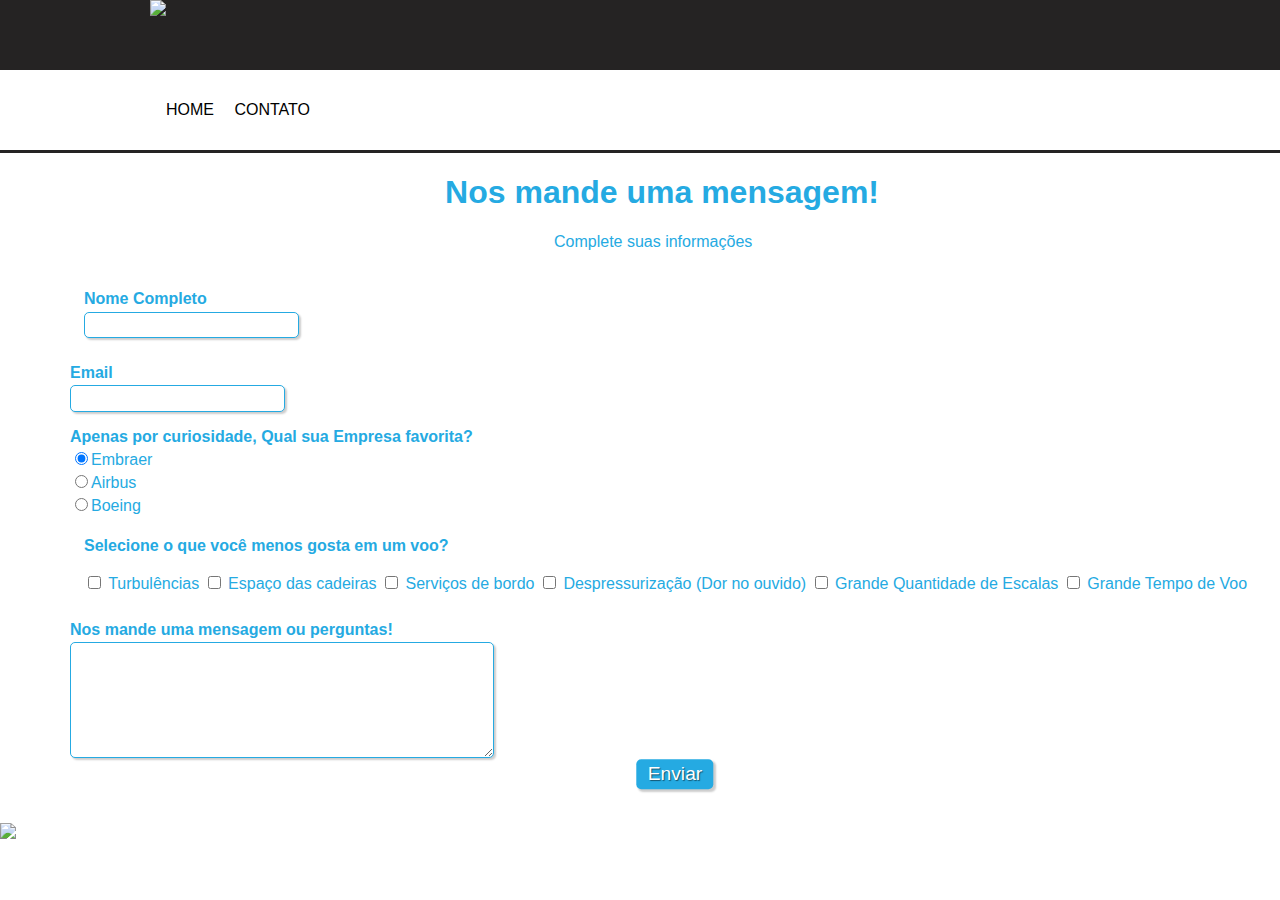
==== Contato.html @ b7b42c3d "contact html and css" ====
<!DOCTYPE html>
<html>

<head>
    <link rel="stylesheet" type="text/css" href="./css/main.css">
    <link rel="stylesheet" type="text/css" href="./css/Contato.css">
    <title>Entre em contato! </title>
</head>

<body>
    <header class="Menu-principal">
        <main>
            <div class="retangulo-1">
                <div class="logoab">
                    <a href="index.html"><img src="./img/logo blog.png" /></a>
                </div>
            </div>
        </main>
    </header>
    <main class="paginatd bottonborder">
        <div class="retangulo2">
            <div class="menu">
                <ul>
                    <li>
                        <a href="index.html">Home</a>
                    </li>
                    <li>
                        <a href="Contato.html">Contato</a>
                    </li>
                </ul>
            </div>
        </div>
    </main>


    <div class="formcenter">
        <div class="paginatd">
            <h1 id="titulo">Nos mande uma mensagem!</h1>
            <p id="subtitulo">Complete suas informações</p>
            <br>
        </div>

        <form class="paginatd">

            <fieldset class="grupo">
                <div class="campo">
                    <label for="nome"><strong>Nome Completo</strong></label>
                    <input type="text" name="nome" id="nome" required>
                </div>

            </fieldset>

            <div class="campo">
                <label for="email"><strong>Email</strong></label>
                <input type="email" name="email" id="email" required>
            </div>

            <div class="campo">
                <label><strong>Apenas por curiosidade, Qual sua Empresa favorita?</strong></label>
                <label>
                    <input type="radio" name="empresa" value="Embraer" checked>Embraer
                </label>
                <label>
                    <input type="radio" name="empresa" value="Airbus">Airbus
                </label>
                <label>
                    <input type="radio" name="empresa" value="Boeing">Boeing
                </label>
            </div>

            <fieldset class="grupo">

                <div id="check">
                    <label><strong>Selecione o que você menos gosta em um voo?</strong></label><br><br>
                    <input type="checkbox" id="voo1" name="voo1" value="Turbulências">
                    <label for="voo1"> Turbulências</label>
                    <input type="checkbox" id="voo2" name="voo2" value="Espaço das cadeiras">
                    <label for="voo2"> Espaço das cadeiras</label>
                    <input type="checkbox" id="voo3" name="voo3" value="Serviços de bordo">
                    <label for="voo3"> Serviços de bordo</label>
                    <input type="checkbox" id="voo4" name="voo4" value="Despressurização (Dor no ouvido)">
                    <label for="voo4"> Despressurização (Dor no ouvido)</label>
                    <input type="checkbox" id="voo5" name="voo5" value="Grande Quantidade de Escalas">
                    <label for="voo5"> Grande Quantidade de Escalas</label>
                    <input type="checkbox" id="voo6" name="voo6" value="Grande Tempo de Voo">
                    <label for="voo6"> Grande Tempo de Voo</label>
                </div>
            </fieldset>

            <div class="campo">
                <br>
                <label for="mensagem"><strong>Nos mande uma mensagem ou perguntas! </strong></label>
                <textarea rows="6" style="width: 26em" id="mensagem" name="mensagem"></textarea>
            </div>

            <button class="botao" type="submit" onsubmit="">Enviar</button>

        </form>
    </div>
    <div class="retangulo-1 ">
        <div class="logoab">
            <a href="index.html"><img src="./img/logo blog.png" /></a>
        </div>

</body>

</html>
---- css/main.css ----
body {
    width: 100%;
    height: 100%;
    margin: 0 auto;
}

ul {
    padding: 0px!important;
}

.Menu-principal {
    width: 100%;
    background-color: #252323;
    height: 70px;
}
main, .content {
    margin: 0 auto;
    width: 980px;
    position: relative;
}

.text-destaque p {
    color: #9a9a9a;
    text-align: center;

}
.text-destaque {
    text-align: center;
    font-family: Verdana, Geneva, Tahoma, sans-serif ;
}

.text-destaque h1 {
    color: #000
}
.text-destaque strong {
    color:#25AAE2;
}

.logoab {
    margin-top: auto;
    margin-bottom: auto;   
    width: 70%;
    float: left;  
}
.redesociais ul li {
    display: inline-block;
    

}
.redesociais {
    width: 20%;
    float: right;
}

.retangulo-1{
    background-color: #252323;
}

.retangulo2 {
    background-color: #ffffff;
    width: 980px;
    margin: 0 auto;
    padding: 15px;
}
.bottonborder {
    border-bottom: 3px solid #252323;
    height: 80px;
}

.border {
    border-top: 3px solid #252323;
    height: 100px;
}

.menu ul li {
    display: inline-block;
    color: black;
    margin-left: 16px;
    height: 50px;
    font-family: Verdana, Geneva, Tahoma, sans-serif ;
    
}
.menu ul li:hover{
    border-bottom: 2px solid #25AAE2;
}

.menu ul li a:hover{
    color: #25AAE2;
    

}

.menu ul li a {
    display: inline-block;
    color: black;
    text-decoration: none;
    font-size: 16px;
    text-transform: uppercase;

}
.menu {
    width: 70%;
    float:left;
}
.pesquisa{
    width: 30%;
    float: right;
    text-align: center;
}
.pesquisa input {
    margin-top: 8px;
    padding: 8px;
    height: 20px;
    border: 1px solid #d6d6d6
}

.paginatd{
    width: 100%;
    float: left;
    

}

button.slick-prev {
    font-size: 0px;
    border: none;
    width: 64px;
    height: 130px;
    z-index: 9;
    background-color: transparent;
    background-image: url('../img/prev.png');
    position: absolute;
    top:73%;
    left: 10%;
}

button.slick-next {
    font-size: 0px;
    border: none;
    width: 64px;
    height: 130px;
    z-index: 9;
    background-color: transparent;
    background-image: url('../img/prox.png');
    position: absolute;
    top:73%;
    right: 10%;
}
.slider-principal {
    width: 100%;
}
.slick-initialized {
    overflow: hidden;
}

.slick-dots li button {
    font-size: 0px;
    border: 3px solid #000;
    width: 22px;
    height: 22px;
    background: transparent;
    border-radius: 50%;
    cursor: pointer;

}
.slick-dots{
    margin: 0 auto;
    width: 50%;
    position: absolute;
    left: 47%;
    top: 750px;

}

.slick-dots li {
    padding-left: 10px;
    display: inline-block;
}

li.slick-active button{
    background: #25AAE2;

}

.paginat {
    text-align: center;
    padding-left: 15px;
    padding-right: 15px; 
    width: 29%;
    float: left;
    position: relative;
    padding: 10px;
}

.bloco-imagem img {
    margin: 0 auto;
    width: 100%;
    height: auto;
    
}
.bloco-imagens-texto{
    color:#ffffff;
}

.bloco-imagem {
    height: 300px ;
    border: 1px solid #c5c5c5;
    padding-top: 15px;
    padding-bottom: 15px;

    
}
.bloco-imagem b, p {
    text-align: left;
}
.bloco-texto {
    margin-top: 3em;
    margin-left: 25px;
   
}

h3 {
    font-weight: normal!important;
    
}

.bloco-imagens-texto {
    background-color: #252323;
}

a {
    color: inherit;
}

.Posts{
    text-align: center;
    font-family: Verdana, Geneva, Tahoma, sans-serif ;
    color:#ffffff;

}
---- css/Contato.css ----
#titulo {
    font-family: sans-serif;
    color: #25AAE2;
    margin-left: 31%
} 
#subtitulo {
    font-family: sans-serif;
    color: #25AAE2;
    margin-left: 40%;
} 

#check{
    display: inline-block;
}

fieldset {
    border: 0;
    
}

.formcenter{
    margin-left: 70px;
}
body{
    background-color: #ffffff;
    font-family: sans-serif;
    font-size: 1em;
    color: #25AAE2;
    text-align: left;
   
}

input, select, textarea, button {
    font-family: sans-serif;
    font-size: 1em;
    color: #25AAE2;
    border-radius: 5px;
}

.grupo:before, .grupo:after {
    display: table;
}

.grupo:after {
    clear: both;
}

.campo {
    margin-bottom: 1em;
}

.campo label {
    margin-bottom: 0.2em;
    color: #25AAE2;
    display: block;
}

fieldset.grupo .campo {
    float:  left;
    margin-right: 1em;
}

.campo input[type="text"], .campo input[type="email"], .campo select, .campo textarea {
    padding: 0.2em;
    border: 1px solid #25AAE2;
    box-shadow: 2px 2px 2px rgba(0,0,0,0.2);
    display: block;
    
   
}

.campo select option {
    padding-right: 1em;
}

.campo input:focus, .campo select:focus, .campo textarea:focus {
    background: #E0E0F8;
}

.botao {
    font-size: 1.2em;
    background: #25AAE2;
    border: 0;
    margin-bottom: 1em;
    color: #ffffff;
    padding: 0.2em 0.6em;
    box-shadow: 2px 2px 2px rgba(0,0,0,0.2);
    text-shadow: 1px 1px 1px rgba(0,0,0,0.5);
    position: relative;
    top: 90%;
    left: 50%;
    margin-right: -50%;
    transform: translate(-50%, -50%)
}

.botao:hover {
    background: #CCBBFF;
    box-shadow: inset 2px 2px 2px rgba(0,0,0,0.2);
    text-shadow: none;
}

.botao, select{
    cursor: pointer;
}
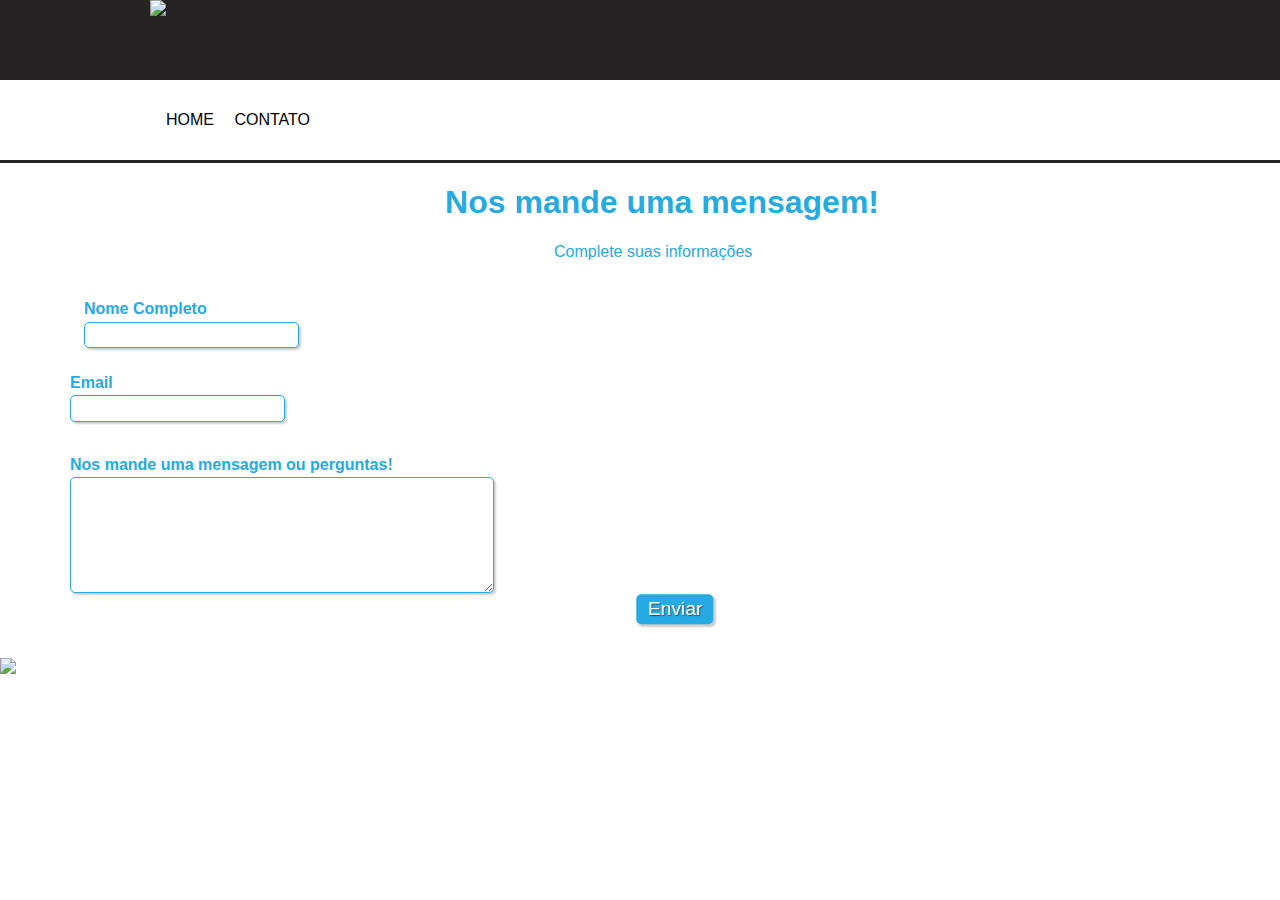
==== commit 67ebb8b8: "tests" ====
--- a/Contato.html
+++ b/Contato.html
@@ -56,38 +56,6 @@
             </div>
 
             <div class="campo">
-                <label><strong>Apenas por curiosidade, Qual sua Empresa favorita?</strong></label>
-                <label>
-                    <input type="radio" name="empresa" value="Embraer" checked>Embraer
-                </label>
-                <label>
-                    <input type="radio" name="empresa" value="Airbus">Airbus
-                </label>
-                <label>
-                    <input type="radio" name="empresa" value="Boeing">Boeing
-                </label>
-            </div>
-
-            <fieldset class="grupo">
-
-                <div id="check">
-                    <label><strong>Selecione o que você menos gosta em um voo?</strong></label><br><br>
-                    <input type="checkbox" id="voo1" name="voo1" value="Turbulências">
-                    <label for="voo1"> Turbulências</label>
-                    <input type="checkbox" id="voo2" name="voo2" value="Espaço das cadeiras">
-                    <label for="voo2"> Espaço das cadeiras</label>
-                    <input type="checkbox" id="voo3" name="voo3" value="Serviços de bordo">
-                    <label for="voo3"> Serviços de bordo</label>
-                    <input type="checkbox" id="voo4" name="voo4" value="Despressurização (Dor no ouvido)">
-                    <label for="voo4"> Despressurização (Dor no ouvido)</label>
-                    <input type="checkbox" id="voo5" name="voo5" value="Grande Quantidade de Escalas">
-                    <label for="voo5"> Grande Quantidade de Escalas</label>
-                    <input type="checkbox" id="voo6" name="voo6" value="Grande Tempo de Voo">
-                    <label for="voo6"> Grande Tempo de Voo</label>
-                </div>
-            </fieldset>
-
-            <div class="campo">
                 <br>
                 <label for="mensagem"><strong>Nos mande uma mensagem ou perguntas! </strong></label>
                 <textarea rows="6" style="width: 26em" id="mensagem" name="mensagem"></textarea>
--- a/css/main.css
+++ b/css/main.css
@@ -11,7 +11,7 @@
 .Menu-principal {
     width: 100%;
     background-color: #252323;
-    height: 70px;
+    height: 80px;
 }
 main, .content {
     margin: 0 auto;
@@ -101,17 +101,6 @@
 .menu {
     width: 70%;
     float:left;
-}
-.pesquisa{
-    width: 30%;
-    float: right;
-    text-align: center;
-}
-.pesquisa input {
-    margin-top: 8px;
-    padding: 8px;
-    height: 20px;
-    border: 1px solid #d6d6d6
 }
 
 .paginatd{
